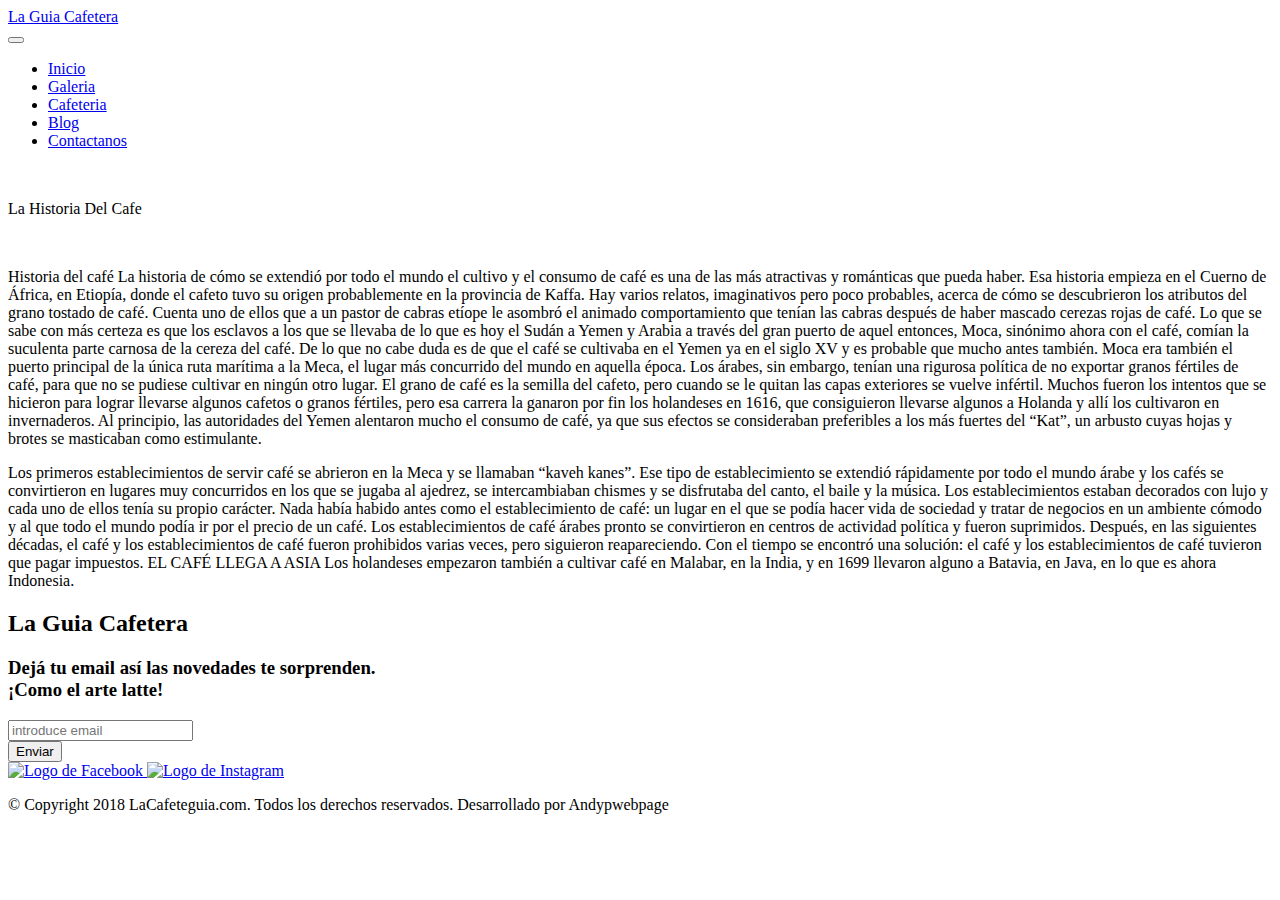
==== pages/blog.html @ 114ec7c0 "correcion ccs" ====
<!DOCTYPE html>
<html lang="en">
  <head>
    <meta charset="UTF-8" />
    <meta http-equiv="X-UA-Compatible" content="IE=edge" />
    <meta name="viewport" content="width=device-width, initial-scale=1.0" />
    <link rel="icon" href="../assets/pictures/icono/coffee-bean-solid-24.ico" />
    <!--cdn bootstrap-->
    <link
      href="https://cdn.jsdelivr.net/npm/bootstrap@5.2.3/dist/css/bootstrap.min.css"
      rel="stylesheet"
      integrity="sha384-rbsA2VBKQhggwzxH7pPCaAqO46MgnOM80zW1RWuH61DGLwZJEdK2Kadq2F9CUG65"
      crossorigin="anonymous"
    />
    <!--Link ccs-->
    <link rel="stylesheet" href="../css/style.css" />
    <title>Blog</title>
  </head>
  <body>
    <header>
      <!--Navbar-->
      <div>
        <nav class="navbar navbar-dark navbar-expand-lg navegacion">
          <div class="container-fluid">
            <div class="papa_logo">
              <div class="logo_principal">
                <a class="navbar-brand fonts-white" href="../index.html"
                  >La Guia Cafetera</a
                >
              </div>
            </div>
            <button
              class="navbar-toggler"
              type="button"
              data-bs-toggle="collapse"
              data-bs-target="#navbarSupportedContent"
              aria-controls="navbarSupportedContent"
              aria-expanded="false"
              aria-label="Toggle navigation"
            >
              <span class="navbar-toggler-icon"></span>
            </button>
            <div class="collapse navbar-collapse" id="navbarSupportedContent">
              <ul class="navbar-nav ms-auto mb-2 mb-lg-0">
                <li class="nav-item">
                  <a class="nav-link" aria-current="page" href="../index.html"
                    >Inicio</a
                  >
                </li>
                <li class="nav-item">
                  <a class="nav-link" href="./galeria.html">Galeria</a>
                </li>
                <li class="nav-item">
                  <a class="nav-link" href="./cafeteria.html">Cafeteria</a>
                </li>
                <li class="nav-item">
                  <a class="nav-link" href="./blog.html">Blog</a>
                </li>
                <li class="nav-item">
                  <a class="nav-link" href="./contactanos.html">Contactanos</a>
                </li>
              </ul>
            </div>
          </div>
        </nav>
      </div>
      <!--Fin Navbar-->
    </header>

    <main>
      <section>
        <!--Texto del blog-->
        <div class="blog">
          <div class="titulo-blog">
            <br />
            <p>La Historia Del Cafe</p>
            <br />
          </div>
          <div>
            <p>
              Historia del café La historia de cómo se extendió por todo el
              mundo el cultivo y el consumo de café es una de las más atractivas
              y románticas que pueda haber. Esa historia empieza en el Cuerno de
              África, en Etiopía, donde el cafeto tuvo su origen probablemente
              en la provincia de Kaffa. Hay varios relatos, imaginativos pero
              poco probables, acerca de cómo se descubrieron los atributos del
              grano tostado de café. Cuenta uno de ellos que a un pastor de
              cabras etíope le asombró el animado comportamiento que tenían las
              cabras después de haber mascado cerezas rojas de café. Lo que se
              sabe con más certeza es que los esclavos a los que se llevaba de
              lo que es hoy el Sudán a Yemen y Arabia a través del gran puerto
              de aquel entonces, Moca, sinónimo ahora con el café, comían la
              suculenta parte carnosa de la cereza del café. De lo que no cabe
              duda es de que el café se cultivaba en el Yemen ya en el siglo XV
              y es probable que mucho antes también. Moca era también el puerto
              principal de la única ruta marítima a la Meca, el lugar más
              concurrido del mundo en aquella época. Los árabes, sin embargo,
              tenían una rigurosa política de no exportar granos fértiles de
              café, para que no se pudiese cultivar en ningún otro lugar. El
              grano de café es la semilla del cafeto, pero cuando se le quitan
              las capas exteriores se vuelve infértil. Muchos fueron los
              intentos que se hicieron para lograr llevarse algunos cafetos o
              granos fértiles, pero esa carrera la ganaron por fin los
              holandeses en 1616, que consiguieron llevarse algunos a Holanda y
              allí los cultivaron en invernaderos. Al principio, las autoridades
              del Yemen alentaron mucho el consumo de café, ya que sus efectos
              se consideraban preferibles a los más fuertes del “Kat”, un
              arbusto cuyas hojas y brotes se masticaban como estimulante.
            </p>
            <p>
              Los primeros establecimientos de servir café se abrieron en la
              Meca y se llamaban “kaveh kanes”. Ese tipo de establecimiento se
              extendió rápidamente por todo el mundo árabe y los cafés se
              convirtieron en lugares muy concurridos en los que se jugaba al
              ajedrez, se intercambiaban chismes y se disfrutaba del canto, el
              baile y la música. Los establecimientos estaban decorados con lujo
              y cada uno de ellos tenía su propio carácter. Nada había habido
              antes como el establecimiento de café: un lugar en el que se podía
              hacer vida de sociedad y tratar de negocios en un ambiente cómodo
              y al que todo el mundo podía ir por el precio de un café. Los
              establecimientos de café árabes pronto se convirtieron en centros
              de actividad política y fueron suprimidos. Después, en las
              siguientes décadas, el café y los establecimientos de café fueron
              prohibidos varias veces, pero siguieron reapareciendo. Con el
              tiempo se encontró una solución: el café y los establecimientos de
              café tuvieron que pagar impuestos. EL CAFÉ LLEGA A ASIA Los
              holandeses empezaron también a cultivar café en Malabar, en la
              India, y en 1699 llevaron alguno a Batavia, en Java, en lo que es
              ahora Indonesia.
            </p>
          </div>
        </div>
        <!--Fin del texo blog-->
      </section>
    </main>
    <footer>
      <h2>La Guia Cafetera</h2>
      <div class="pie_de_pagina">
        <div>
          <h3>
            Dejá tu email así las novedades te sorprenden. <br />
            ¡Como el arte latte!
          </h3>
        </div>
        <div class="input">
          <label for="email">
            <input type="email" id="email" placeholder="introduce email" />
          </label>
        </div>
        <div class="send">
          <a href="">
            <button class="boton" type="submit">Enviar</button>
          </a>
        </div>
        <div>
          <div>
            <!--Logos redes-->
            <div class="redes">
              <a href="https://www.facebook.com/" target="_blank">
                <img
                  src="../assets/pictures/Redes/facebook.png"
                  alt="Logo de Facebook"
                  style="width: 2%; height: 2%"
                />
              </a>
              <a href="https://www.instagram.com/" target="_blank">
                <img
                  src="../assets/pictures/Redes/instagram.png"
                  alt="Logo de Instagram"
                  style="width: 2%; height: 2%"
                />
              </a>
            </div>
            <!--Fin logos redes-->
            <p>
              © Copyright 2018 LaCafeteguia.com. Todos los derechos reservados.
              Desarrollado por Andypwebpage
            </p>
          </div>
        </div>
      </div>
    </footer>
    <!--Script bootstrap-->
    <script
      src="https://cdn.jsdelivr.net/npm/bootstrap@5.2.3/dist/js/bootstrap.bundle.min.js"
      integrity="sha384-kenU1KFdBIe4zVF0s0G1M5b4hcpxyD9F7jL+jjXkk+Q2h455rYXK/7HAuoJl+0I4"
      crossorigin="anonymous"
    ></script>
  </body>
</html>
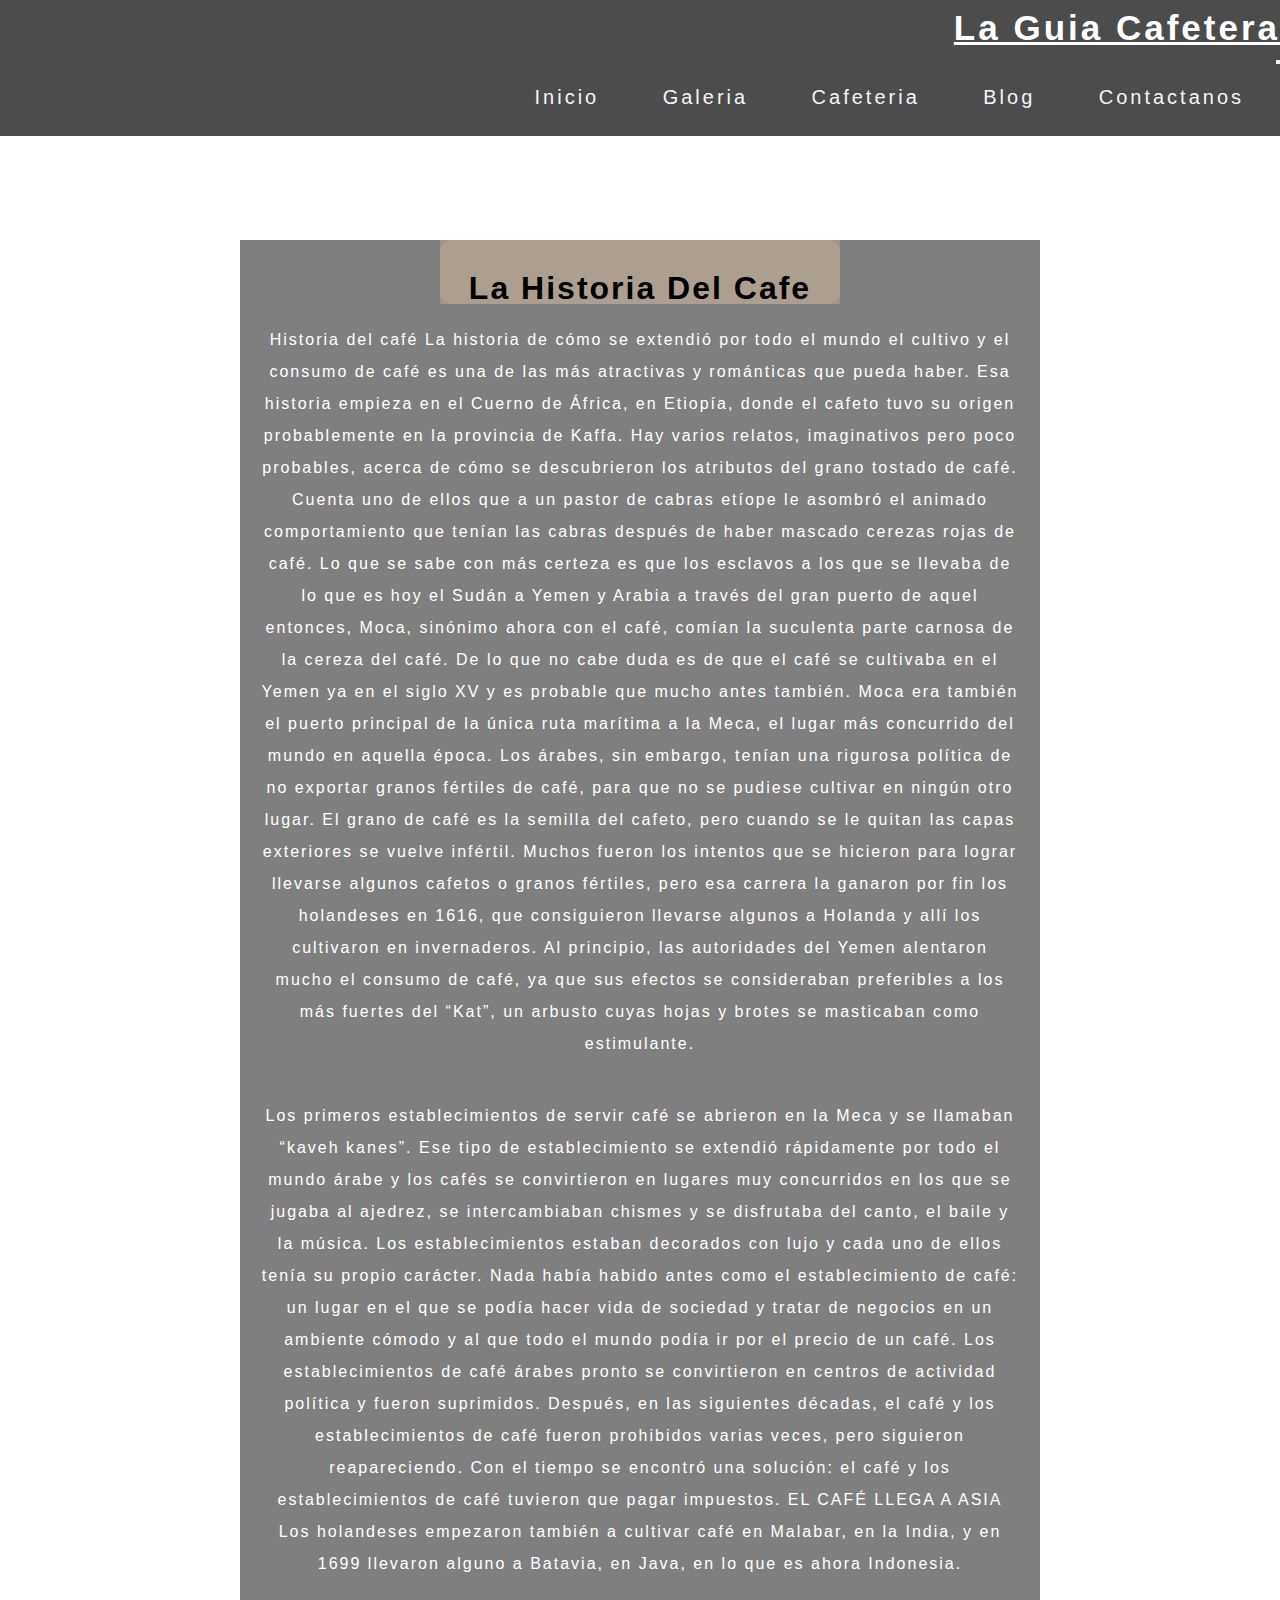
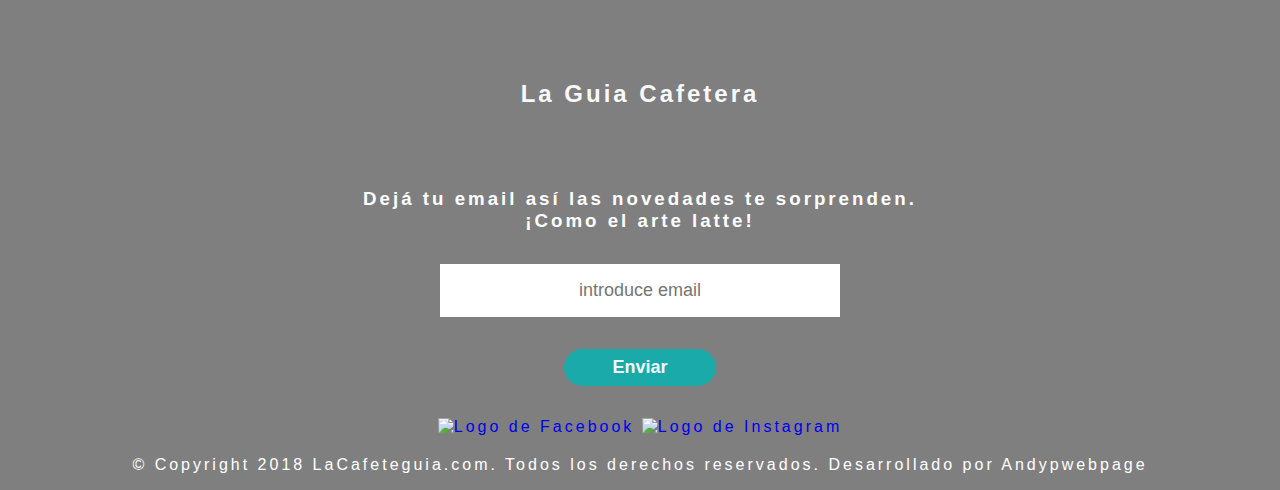
==== commit e7c63424: "Merge pull request #3 from AndresParisi/copia" ====
--- a/pages/blog.html
+++ b/pages/blog.html
@@ -4,7 +4,10 @@
     <meta charset="UTF-8" />
     <meta http-equiv="X-UA-Compatible" content="IE=edge" />
     <meta name="viewport" content="width=device-width, initial-scale=1.0" />
+    <meta name="description" content="Zona de blog guiacafetera" />
+    <meta name="keywords" content="cafe, granos, blog, cafeterias, cafe de especialidad" />
     <link rel="icon" href="../assets/pictures/icono/coffee-bean-solid-24.ico" />
+    <title>Blog</title>
     <!--cdn bootstrap-->
     <link
       href="https://cdn.jsdelivr.net/npm/bootstrap@5.2.3/dist/css/bootstrap.min.css"
@@ -12,9 +15,10 @@
       integrity="sha384-rbsA2VBKQhggwzxH7pPCaAqO46MgnOM80zW1RWuH61DGLwZJEdK2Kadq2F9CUG65"
       crossorigin="anonymous"
     />
+    <!--fin cdn bootstrap-->
     <!--Link ccs-->
-    <link rel="stylesheet" href="../css/style.css" />
-    <title>Blog</title>
+    <link rel="stylesheet" href="../scss/main.css" />
+    <!--fin link ccs-->
   </head>
   <body>
     <header>
@@ -72,9 +76,7 @@
         <!--Texto del blog-->
         <div class="blog">
           <div class="titulo-blog">
-            <br />
-            <p>La Historia Del Cafe</p>
-            <br />
+            <h4>La Historia Del Cafe</h4>
           </div>
           <div>
             <p>
@@ -134,7 +136,10 @@
       </section>
     </main>
     <footer>
+      <!--Titulo footer-->
       <h2>La Guia Cafetera</h2>
+      <!--Fin titulo footer-->
+      <!--Cuerpo footer-->
       <div class="pie_de_pagina">
         <div>
           <h3>
@@ -160,14 +165,12 @@
                 <img
                   src="../assets/pictures/Redes/facebook.png"
                   alt="Logo de Facebook"
-                  style="width: 2%; height: 2%"
                 />
               </a>
               <a href="https://www.instagram.com/" target="_blank">
                 <img
                   src="../assets/pictures/Redes/instagram.png"
                   alt="Logo de Instagram"
-                  style="width: 2%; height: 2%"
                 />
               </a>
             </div>
@@ -179,6 +182,7 @@
           </div>
         </div>
       </div>
+      <!--Fin cuerpo footer-->
     </footer>
     <!--Script bootstrap-->
     <script
@@ -186,5 +190,6 @@
       integrity="sha384-kenU1KFdBIe4zVF0s0G1M5b4hcpxyD9F7jL+jjXkk+Q2h455rYXK/7HAuoJl+0I4"
       crossorigin="anonymous"
     ></script>
+    <!--Fin CDN BOOSTRAP-->
   </body>
 </html>
--- a/scss/main.css
+++ b/scss/main.css
@@ -0,0 +1,359 @@
+/*resets*/
+* {
+  margin: 0;
+  padding: 0;
+  box-sizing: border-box;
+}
+
+/*components*/
+html {
+  font-family: "Trebuchet MS", "Lucida Sans Unicode", "Lucida Grande", "Lucida Sans", Arial, sans-serif;
+  letter-spacing: 3px;
+  font-weight: 200;
+}
+
+body {
+  padding: 0;
+}
+
+section {
+  background-image: url(../assets/pictures/section/top-view-of-roasted-coffee-beans-isolated-on-white-background-with-copy-space.jpg);
+  background-position: center;
+  background-size: cover;
+  background-repeat: no-repeat;
+}
+
+header {
+  background-image: url(../assets/pictures/header/cafe_en_grano_vs_molido_blog.jpg);
+  height: 15rem;
+  background-size: cover;
+}
+
+.pie_de_pagina {
+  text-align: center;
+  color: white;
+  background-color: rgba(0, 0, 0, 0.5);
+}
+
+footer {
+  margin-bottom: 0;
+  background-size: cover;
+  background-image: url(../assets/pictures/footer/img_mouseover3.jpg);
+  background-position: center;
+  background-repeat: no-repeat;
+  display: flex;
+  flex-direction: column;
+}
+footer h2 {
+  color: rgb(249, 249, 249);
+  padding: 5rem;
+  margin: auto;
+  width: 100%;
+  background-color: rgba(0, 0, 0, 0.5);
+}
+footer p {
+  padding-bottom: 1rem;
+}
+footer .redes a {
+  text-decoration: none;
+}
+footer .redes img {
+  width: 30px;
+}
+
+.input label input {
+  color: rgb(26, 170, 170);
+  width: 400px;
+  text-align: center;
+  padding: 1rem;
+  font-size: 18px;
+  margin: 2rem;
+  border-style: none;
+}
+
+.boton:hover {
+  transform: scale(1.2);
+}
+
+.send {
+  margin-bottom: 1rem;
+}
+
+.boton {
+  margin-bottom: 1rem;
+  padding: 0.5rem 3rem;
+  font-size: 18px;
+  font-weight: bold;
+  color: aliceblue;
+  background-color: rgb(26, 170, 170);
+  border-style: none;
+  border-radius: 999px;
+  transition: 300ms;
+}
+
+.contact {
+  background-image: none;
+  background-color: rgba(0, 0, 0, 0.7);
+  color: white;
+  padding: 70px;
+  width: 600px;
+  margin: auto;
+  border-radius: 10px;
+  letter-spacing: 0px;
+}
+
+.formulario-contacto {
+  padding: 3rem;
+}
+
+.contenedor_imagenes {
+  justify-content: space-around;
+  border-radius: 10px;
+  background-color: rgba(201, 178, 152, 0.7);
+  display: flex;
+  flex-direction: row;
+  flex-wrap: wrap;
+  width: 90%;
+  padding: 2rem;
+  margin: auto;
+  -moz-column-gap: 5%;
+       column-gap: 5%;
+  text-align: center;
+}
+
+.imagenes img {
+  width: 100%;
+  aspect-ratio: 2/1.5;
+}
+
+.imagenes {
+  text-align: center;
+  align-items: center;
+}
+
+.imagenes h3 {
+  margin-top: 1.5rem;
+  margin-bottom: 1rem;
+}
+
+.carousel {
+  width: 560px;
+  margin-bottom: 2rem;
+}
+
+.cafeterias {
+  justify-content: center;
+  display: flex;
+  flex-wrap: wrap;
+  align-items: center;
+  width: 90%;
+  padding-top: 10px;
+  padding-bottom: 30px;
+  margin: auto;
+  padding: center;
+  -moz-column-gap: 1rem;
+       column-gap: 1rem;
+  row-gap: 5%;
+}
+
+.cafeterias div {
+  row-gap: 5%;
+  -moz-column-gap: 5%;
+       column-gap: 5%;
+  margin: 1rem;
+  box-shadow: 5px 5px 10px rgb(0, 0, 0);
+  transition: 200ms;
+  opacity: 0.9;
+  min-width: 300px;
+}
+
+.cafeterias div img {
+  transition: 200ms;
+  box-shadow: 5px 5px 10px rgb(0, 0, 0);
+  width: 100%;
+}
+.cafeterias div img:hover {
+  transform: scale(1.05);
+  opacity: 1;
+}
+
+.card {
+  height: auto;
+  min-width: 15rem;
+}
+
+.card-group {
+  width: 90%;
+  margin: auto;
+  margin-bottom: 4rem;
+}
+
+.navegacion {
+  padding-top: 7.5px;
+  padding-bottom: 7.5px;
+  background-color: rgba(0, 0, 0, 0.7);
+  text-align: right;
+  align-items: flex-end;
+  list-style: none;
+  margin: auto;
+}
+.navegacion li a {
+  transition: all 0.3s;
+  border-radius: 10px;
+  text-decoration: none;
+  color: whitesmoke;
+  padding: 20px;
+  display: block;
+  font-weight: normal;
+}
+.navegacion li {
+  margin-right: 1rem;
+  display: inline-block;
+  text-align: center;
+  font-size: 20px;
+}
+.navegacion li a:hover {
+  color: rgb(26, 170, 170);
+  transform: scale(1.05);
+}
+
+.fonts-white {
+  font-weight: bold;
+  color: white;
+  font-size: 35px;
+  transition: all 0.5s;
+  margin-left: 2rem;
+}
+
+.fonts-white:hover {
+  color: rgb(26, 170, 170);
+}
+
+h2 {
+  align-items: center;
+  text-align: center;
+  padding-top: 1rem;
+}
+
+h3 {
+  text-align: center;
+  align-items: center;
+}
+
+p {
+  text-align: center;
+  margin-bottom: 0;
+  padding: 20px;
+}
+
+.blog {
+  margin: auto;
+  background-color: rgba(0, 0, 0, 0.5);
+  justify-content: center;
+  width: 800px;
+  line-height: 2rem;
+  letter-spacing: 2px;
+  color: white;
+}
+
+.titulo {
+  border-radius: 10px;
+  background-color: rgba(201, 178, 152, 0.4);
+  width: 90%;
+  max-width: 400px;
+  color: black;
+  margin: auto;
+}
+.titulo h1 {
+  margin-bottom: 2rem;
+  font-size: 3rem;
+  text-decoration: underline;
+}
+.titulo h1 {
+  align-items: center;
+  text-align: center;
+  padding-top: 1rem;
+}
+.titulo p {
+  margin-bottom: 4rem;
+}
+
+.titulo-blog {
+  border-radius: 10px;
+  background-color: rgba(201, 178, 152, 0.4);
+  width: 90%;
+  max-width: 400px;
+  color: black;
+  margin: auto;
+}
+.titulo-blog h4 {
+  background-color: rgba(201, 178, 152, 0.4);
+  padding-top: 2rem;
+  font-size: 25px;
+  color: black;
+  text-align: center;
+  font-weight: bold;
+  font-size: xx-large;
+}
+
+.subtitulo h4 {
+  margin: auto;
+  text-align: center;
+  padding: 2rem;
+  font-size: 40px;
+  font-weight: bold;
+}
+
+.video_container {
+  margin: auto;
+  margin-bottom: 2rem;
+  border-radius: 10px;
+  display: flex;
+  flex-wrap: wrap;
+  padding-top: 10px;
+  text-align: center;
+  justify-content: space-around;
+  width: 95%;
+}
+.video_container .video {
+  width: 500px;
+  min-width: 300px;
+}
+.video_container .video iframe {
+  text-align: center;
+  width: 100%;
+  aspect-ratio: 2/1.5;
+}
+
+/*views*/
+@media (min-width: 320px) and (max-width: 900px) {
+  .fonts-white {
+    margin: 0;
+    font-size: 20px;
+  }
+  .contact {
+    padding: 5px 10px;
+    width: 100%;
+    margin: auto;
+    border-radius: 10px;
+    letter-spacing: 0px;
+  }
+  .contact p {
+    padding: 0;
+  }
+  .input label input {
+    width: 250px;
+    font-size: 14px;
+  }
+  .blog {
+    margin: auto;
+    width: 100%;
+    line-height: 1.2rem;
+    margin-left: 0%;
+    font-size: 14px;
+  }
+  .titulo-blog {
+    font-weight: bold;
+    font-size: 25px;
+  }
+}/*# sourceMappingURL=main.css.map */